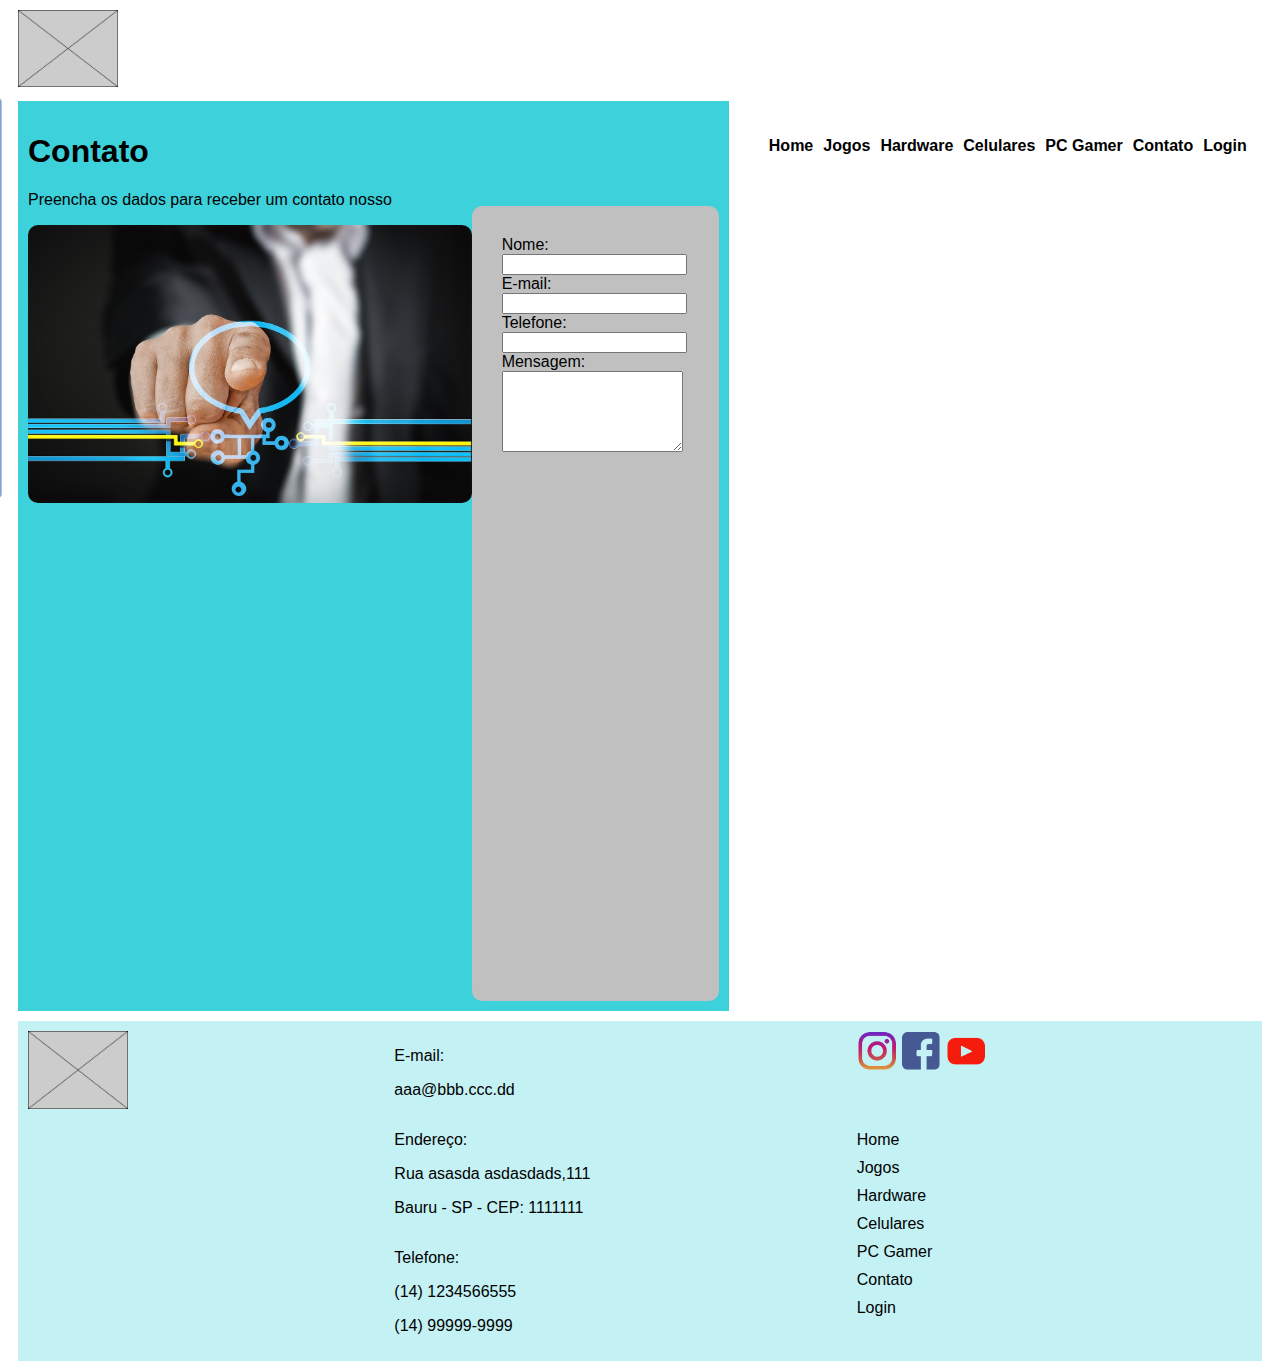
==== pagina/contato.html @ 627afddc "atv_04" ====
<!DOCTYPE html>
<html lang="pt-br">

<head>
  <meta charset="UTF-8">
  <meta http-equiv="X-UA-Compatible" content="IE=edge">
  <meta name="viewport" content="width=device-width, initial-scale=1.0">
  <title>Game Mania - Home</title>
  <link href="https://cdn.jsdelivr.net/npm/bootstrap@5.1.3/dist/css/bootstrap.min.css" rel="stylesheet"
    integrity="sha384-1BmE4kWBq78iYhFldvKuhfTAU6auU8tT94WrHftjDbrCEXSU1oBoqyl2QvZ6jIW3" crossorigin="anonymous">
  <link rel="stylesheet" href="css/estilo.css">
</head>
<!-- Seção do header do documento html -->
<header>
  <div class="row">
    <div class="col-2">
      <img class="img-logo" src="imagens/noimage.png" alt="Logotipo da Game Mania">
    </div>
    <div class="col-10">
      <div id="menu-mobile">
        <img src="imagens/menu-hamburg.svg" alt="menu mobile">
      </div>
      <nav id="nav-desktop">
        <ul>
          <li><a href="index.html">Home</a></li>
          <li><a href="jogos.html">Jogos</a></li>
          <li><a href="#">Hardware</a></li>
          <li><a href="#">Celulares</a></li>
          <li><a href="#">PC Gamer</a></li>
          <li><a href="#">Contato</a></li>
          <li><a href="#">Login</a></li>
        </ul>
      </nav>
    </div>
  </div>
</header>
<!-- Aqui iremos desenvolver o formulário do contato -->
<!--
    // Layout Desktop
    https://www.figma.com/file/TBAyrRCKuvhCtel4nGNMpR/Game-Mania?node-id=227%3A2
    //Layout Mobile
    https://www.figma.com/file/TBAyrRCKuvhCtel4nGNMpR/Game-Mania?node-id=0%3A1
  -->


<section id="contato">
  <div>
    <h1>Contato </h1>
    <p>Preencha os dados para receber um contato nosso</p>
    <img src="imagens/contato.jpg" alt="imagem contato">
  </div>


  <div class="formulario">
    <form action="contato.html" method="post">
      <div>
        <label for="nome" class="form-label">Nome:</label>
        <input type="text" class="form-control" id="nome" name="nome_usuario">
      </div>
      <div>
        <label for="email" class="form-label">E-mail:</label>
        <input type="email" class="form-control" id="email" name="email_usuario">
      </div>
      <div>
        <label for="telefone" class="form-label">Telefone:</label>
        <input type="telefone" class="form-control" id="telefone" name="telefone_usuario">
      </div>
      <div>
        <label for="mensagem" class="form-label">Mensagem:</label>
        <textarea id="mensagem" class="form-control" rows="5" name="texto_usuario"></textarea>
      </div>
    </form>
  </div>


</section>
<!-- Seção do rodapé do documento html -->
<footer>
  <div id="img-rodape">
    <img class="img-logo" src="imagens/noimage.png" alt="Logotipo da Game Mania">
  </div>
  <div class="emails">
    <p>E-mail:</p>
    <p>aaa@bbb.ccc.dd</p>
  </div>
  <div class="enderecos">
    <p>Endereço:</p>
    <p>Rua asasda asdasdads,111</p>
    <p>Bauru - SP - CEP: 1111111</p>
  </div>
  <div class="telefones">
    <p>Telefone:</p>
    <p>(14) 1234566555</p>
    <p>(14) 99999-9999</p>
  </div>
  <div id="midias-sociais" class="midias-sociais">
    <a href="#"><img src="imagens/instagram.png" alt="Instagram da Game Mania"></a>
    <a href="#"><img src="imagens/facebook.png" alt="Facebook da Game Mania"></a>
    <a href="#"><img src="imagens/youtube.png" alt="YouTube da Game Mania"></a>
  </div>
  <nav id="menu-rodape">
    <ul>
      <li><a href="index.html">Home</a></li>
      <li><a href="jogos.html">Jogos</a></li>
      <li><a href="#">Hardware</a></li>
      <li><a href="#">Celulares</a></li>
      <li><a href="#">PC Gamer</a></li>
      <li><a href="#">Contato</a></li>
      <li><a href="#">Login</a></li>
    </ul>
  </nav>
</footer>
<div id="menu-slide">
  <ul>
    <li><a href="index.html">Home</a></li>
    <li><a href="jogos.html">Jogos</a></li>
    <li><a href="#">Hardware</a></li>
    <li><a href="#">Celulares</a></li>
    <li><a href="#">PC Gamer</a></li>
    <li><a href="contato.html">Contato</a></li>
    <li><a href="#">Login</a></li>
  </ul>
</div>
<!-- Ligação com os arquivos JavaScript-->
<script src="https://cdn.jsdelivr.net/npm/bootstrap@5.1.3/dist/js/bootstrap.bundle.min.js"
  integrity="sha384-ka7Sk0Gln4gmtz2MlQnikT1wXgYsOg+OMhuP+IlRH9sENBO0LRn5q+8nbTov4+1p" crossorigin="anonymous"></script>
<script src="https://code.jquery.com/jquery-3.6.0.min.js"
  integrity="sha256-/xUj+3OJU5yExlq6GSYGSHk7tPXikynS7ogEvDej/m4=" crossorigin="anonymous"></script>
<script src="javascript/meuJS.js"></script>
</body>

</html>
---- pagina/css/estilo.css ----
/* Aplicando a fonte para todos os itens */
* {
  font-family: Verdana, Geneva, Tahoma, sans-serif;
}
/* Mobile First */
/* Ajustes pelas tags HTML */
header {
  margin: 10px;
  /* O ajuste do tamanho do header foi só para tirar a 
    barra de rolagem inferior */  
  width: 98%;
}
footer {
  background-color: rgba(60, 209, 219, 0.3);
  margin: 10px;
  padding: 10px;
  display: grid;
  grid-template-areas: 
    "enderecos telefones"
    "emails midias-sociais";
}

/* Ajustes pelos Ids do HTML */
#contato {
  margin: 10px;
  padding: 10px;
  background-color: #3CD1DB;
}
#banner, #novidade {
  background-color: #3CD1DB;
  padding: 10px;
  color: white;
  display: flex;
  flex-direction: row;
  flex-wrap: wrap;
  column-gap: 25px;
  margin: 10px;
}
#banner img, #novidade img {
  width: 100%;
  height: 100%;
}
#banner div, #novidade div {
  margin-top: 20px;
  width: 100%;
}
#nav-desktop {
  display: none;
}
#menu-mobile {
  display: block;
  float: right;
  margin-top: 20px;
  margin-right: 10px;
}
#img-rodape, #menu-rodape {
  display: none;
}
#nav-desktop ul {
  list-style: none;
  display: flex;
  flex-direction: row;
  flex-wrap: wrap;
}
#nav-desktop ul li {
  margin-right: 10px;
  font-weight: bold;
}
#menu-rodape ul {
  list-style: none;
  padding-inline-start: 0px;
}
#midias-sociais img {
  height: 40px;
}
#galeria {
  margin: 10px;
}
#menu-slide {
  z-index: 10;
  position: absolute;
  top: 97px;
  left: -200px;
  width: 200px;
  height: 400px;
  transition: 0.5s ease-in;
  border: 1px solid silver;
  border-radius: 5px;
  background-color: rgba(102, 152, 245, 0.9);
}
#menu-slide ul {
  list-style: none;
}
#menu-slide ul li {
  margin-left: 0px;
  margin-top: 10px;
}
#menu-slide ul li a {
  text-decoration: none;
  color: white;
}
#menu-slide.show {
  left: 10px;
}
/* Ajustes pelas classes criadas no CSS */
.enderecos {
  grid-area: enderecos;
}
.emails {
  grid-area: emails;
}
.telefones {
  grid-area: telefones;
}
.midias-sociais {
  grid-area: midias-sociais;
}
.img-logo {
  width: 100px;
}
.texto-centralizado {
  text-align: center;
}
.grupo-cards {
  display: flex;
  flex-direction: row;
  flex-wrap: wrap;
  column-gap: 10px;
  justify-content: center;
}
.senai-card {
  width: 250px;
  border: 1px solid silver;
  border-radius: 5px;
  margin-bottom: 10px;
}
.senai-card img {
  width: 100%;
  border-radius: 4px 4px 0px 0px;
}
.senai-card div {
  padding: 10px;
}
/* Ajustes do bootstrap */
.carousel-caption {
  background-color: rgba(211, 211, 211, 0.7);
  border-radius: 10px;
}
.carousel-indicators [data-bs-target] {
  border-radius: 100%;
  height: 20px;
  width: 20px;
  margin-left: 10px;
}
.carousel-item {
  height: 40vw;
}
.carousel-item img {
  height: 100%;
}

#contato img{
  width:100%;
  background-color: #3CD1DB; 
  border-radius: 10px; 

 
}
#contato{
  display: flex;
  
}
.formulario{
  padding: 30px;
  background-color: silver;
  margin-top: 95px;
  width: 600px;
  height: 795px;
  border-radius: 10px;
  
  box-sizing: border-box;



}


/* Ajuste para responsividade */
@media screen and (min-width: 720px) {
  footer {
    grid-template-areas: 
      "logotipo emails midias-sociais"
      "logotipo enderecos menu-rodape"
      "logotipo telefones menu-rodape";
  }
  #img-rodape, #menu-rodape {
    display: block;
  }
  #img-rodape {
    grid-area: logotipo;
  }
  #menu-rodape {
    grid-area: menu-rodape;
  }
  #banner, #novidade {
    padding: 20px;
    column-gap: 50px;
  }
  #banner img, #novidade img {
    width: 30vw;
    height: 100%;
  }
  #banner div, #novidade div {
    margin-top: 20px;
    width: 50vw;
  }
  #nav-desktop {
    display: block;
    margin-top: 30px;
    float: right;
  }
  #nav-desktop a, #menu-rodape a{
    text-decoration: none;
    color: black;
  }
  #menu-rodape ul li {
    margin-top: 10px;
  }
  #menu-mobile {
    display: none;
  }  

}
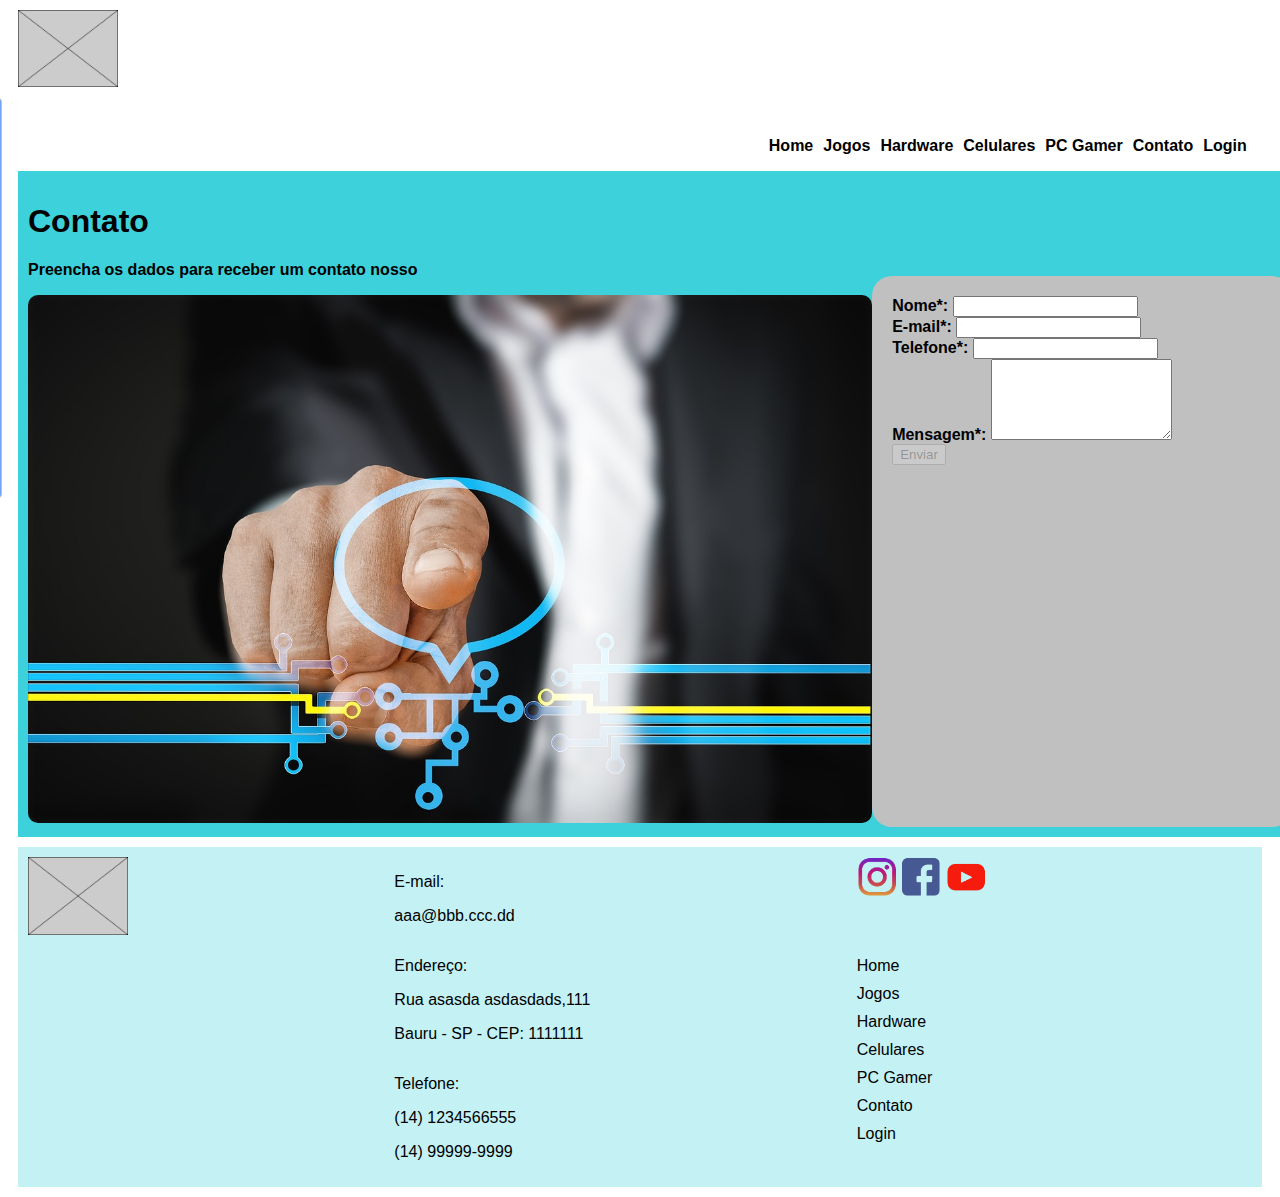
==== commit 42509e28: "atv 04 contato" ====
--- a/pagina/contato.html
+++ b/pagina/contato.html
@@ -54,21 +54,27 @@
   <div class="formulario">
     <form action="contato.html" method="post">
       <div>
-        <label for="nome" class="form-label">Nome:</label>
+        <label for="nome" class="form-label">Nome*:</label>
         <input type="text" class="form-control" id="nome" name="nome_usuario">
       </div>
       <div>
-        <label for="email" class="form-label">E-mail:</label>
+        <label for="email" class="form-label">E-mail*:</label>
         <input type="email" class="form-control" id="email" name="email_usuario">
       </div>
       <div>
-        <label for="telefone" class="form-label">Telefone:</label>
+        <label for="telefone" class="form-label">Telefone*:</label>
         <input type="telefone" class="form-control" id="telefone" name="telefone_usuario">
       </div>
       <div>
-        <label for="mensagem" class="form-label">Mensagem:</label>
+        <label for="mensagem" class="form-label">Mensagem*:</label>
         <textarea id="mensagem" class="form-control" rows="5" name="texto_usuario"></textarea>
       </div>
+      
+      <div>
+        <input type="button" class="btn btn-primary" 
+        value="Enviar" id="enviar" disabled>
+      </div>
+      
     </form>
   </div>
 
--- a/pagina/css/estilo.css
+++ b/pagina/css/estilo.css
@@ -168,21 +168,18 @@
 }
 #contato{
   display: flex;
+  color: black;
+  font-weight: bold;
+  width: 100%
+}
+.formulario{
+  background-color: silver;
+  padding: 20px;
+  border-radius: 20px;
+  margin-top: 95px;
+  width: 45vw;
+}
   
-}
-.formulario{
-  padding: 30px;
-  background-color: silver;
-  margin-top: 95px;
-  width: 600px;
-  height: 795px;
-  border-radius: 10px;
-  
-  box-sizing: border-box;
-
-
-
-}
 
 
 /* Ajuste para responsividade */
